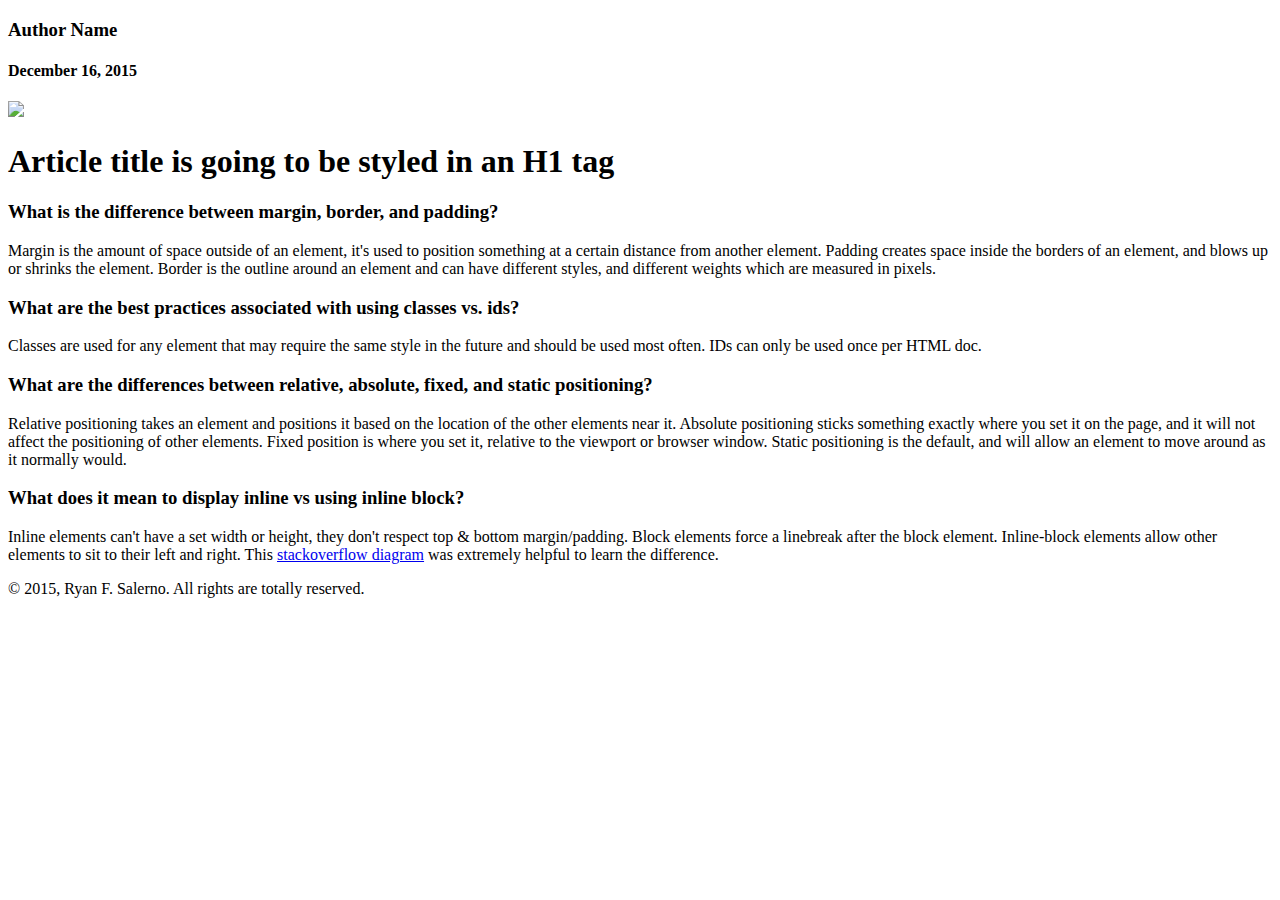
==== blog/css-concepts.html @ aab5cb10 "Write blog post" ====
<!doctype html>
<html class="no-js" lang="">
    <head>
        <title>Blog Post Template</title>
    </head>
    <body>
      <header>
        <h3>Author Name</h3>
        <h4>December 16, 2015</h4>
      </header>
      <article>
        <img src="../imgs/duck.jpg" />
        <h1>Article title is going to be styled in an H1 tag</h1>
        <h3>What is the difference between margin, border, and padding?</h3>
        <p>Margin is the amount of space outside of an element, it's used to position something at a certain distance from another element. Padding creates space inside the borders of an element, and blows up or shrinks the element. Border is the outline around an element and can have different styles, and different weights which are measured in pixels.</p>

        <h3>What are the best practices associated with using classes vs. ids?</h3>
        <p>Classes are used for any element that may require the same style in the future and should be used most often. IDs can only be used once per HTML doc. </p>
        <h3>What are the differences between relative, absolute, fixed, and static positioning?</h3>
        <p>Relative positioning takes an element and positions it based on the location of the other elements near it. Absolute positioning sticks something exactly where you set it on the page, and it will not affect the positioning of other elements. Fixed position is where you set it, relative to the viewport or browser window. Static positioning is the default, and will allow an element to move around as it normally would.</p>
        <h3>What does it mean to display inline vs using inline block?</h3>
        <p>Inline elements can't have a set width or height, they don't respect top & bottom margin/padding. Block elements force a linebreak after the block element. Inline-block elements allow other elements to sit to their left and right. This <a href="http://stackoverflow.com/questions/9189810/css-display-inline-vs-inline-block">stackoverflow diagram</a> was extremely helpful to learn the difference. </p>

      </article>
      <footer>
        <p>&copy; 2015, Ryan F. Salerno. All rights are totally reserved.</p>
      </footer>
    </body>
</html>
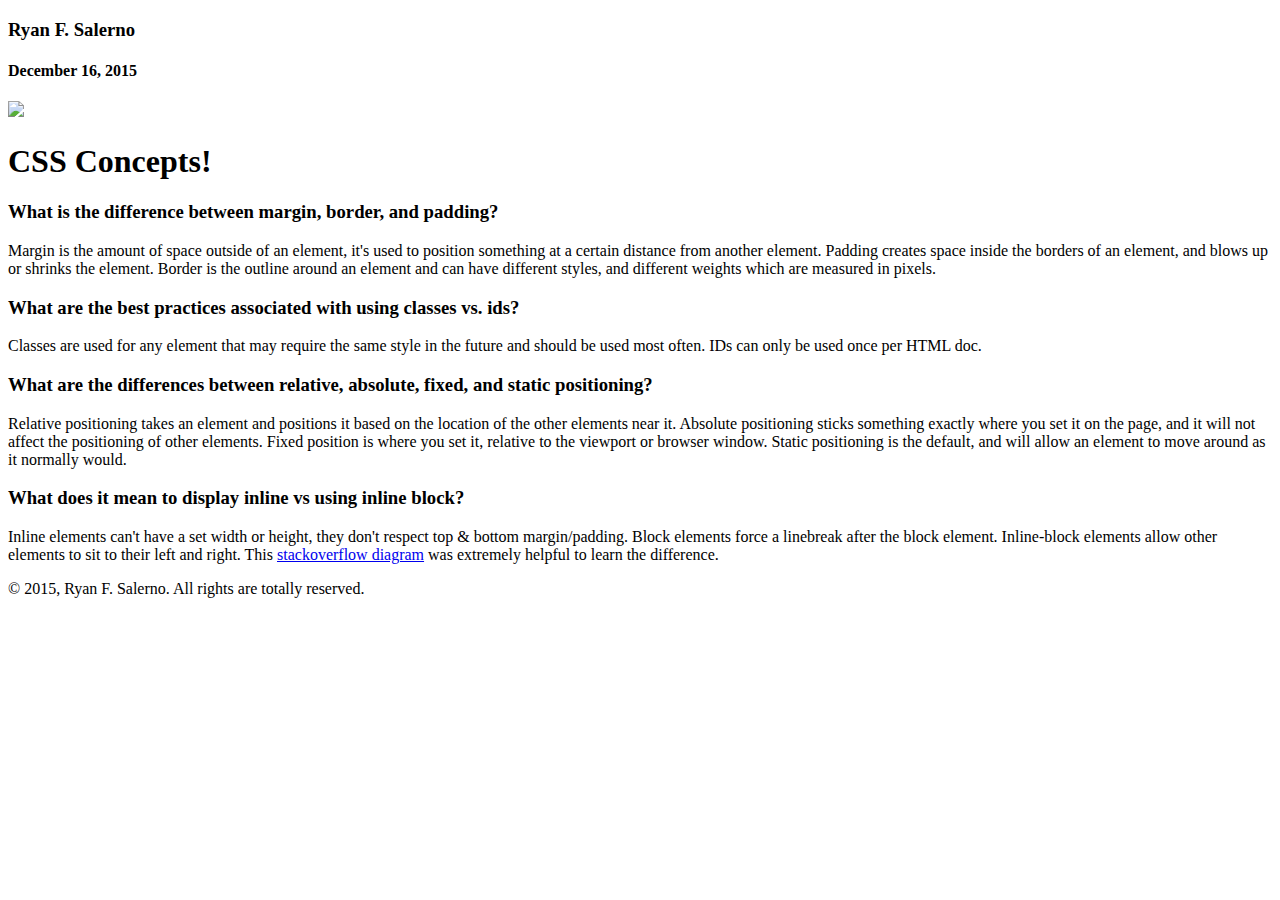
==== commit ae9d0fae: "Update title" ====
--- a/blog/css-concepts.html
+++ b/blog/css-concepts.html
@@ -1,16 +1,16 @@
 <!doctype html>
 <html class="no-js" lang="">
     <head>
-        <title>Blog Post Template</title>
+        <title>CSS Concepts!</title>
     </head>
     <body>
       <header>
-        <h3>Author Name</h3>
+        <h3>Ryan F. Salerno</h3>
         <h4>December 16, 2015</h4>
       </header>
       <article>
         <img src="../imgs/duck.jpg" />
-        <h1>Article title is going to be styled in an H1 tag</h1>
+        <h1>CSS Concepts!</h1>
         <h3>What is the difference between margin, border, and padding?</h3>
         <p>Margin is the amount of space outside of an element, it's used to position something at a certain distance from another element. Padding creates space inside the borders of an element, and blows up or shrinks the element. Border is the outline around an element and can have different styles, and different weights which are measured in pixels.</p>
 
